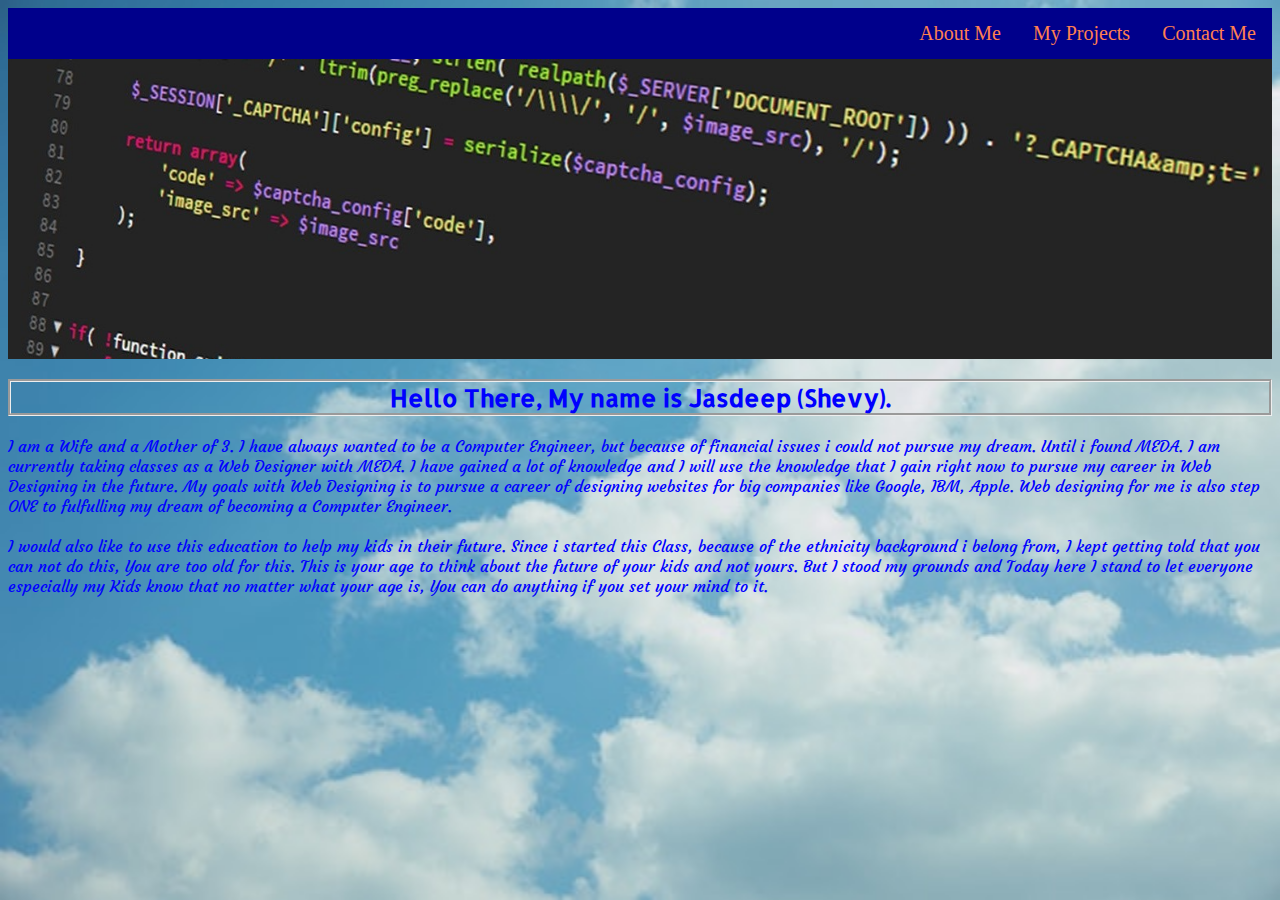
==== HomePage.html @ 62fd8c71 "Added portfolio files" ====
<!DOCTYPE html>
<html lang="en">
<head>
    <meta charset="UTF-8">
    <meta http-equiv="X-UA-Compatible" content="IE=edge">
    <meta name="viewport" content="width=, initial-scale=1.0">
    <title>About Me</title>

    <link rel="stylesheet" href="Projects.css">
    
    <style>
        @import url('https://fonts.googleapis.com/css2?family=Allerta&family=Berkshire+Swash&family=Courgette&family=Sail&family=Vast+Shadow&display=swap');
        </style>

</head>
<body>

    
    
    <div class= "topnav">
        <a href="Contacts.html">Contact Me</a>
        <a href="Projects.html">My Projects</a>
        <a class="active" href="HomePage.html">About Me</a>
        
    </div>

        <div style="background-image:url('codingpic.jpg');
        background-size: cover; height: 200PX; padding-top:100px;"></div>
    
    
        <h2 class="h2">Hello There, My name is  Jasdeep (Shevy).</h2>
            <p class="homepage"> I am a  Wife and a Mother of 3. I have always wanted to be a Computer Engineer, but because of financial issues i could not pursue my dream. Until i found MEDA. I am currently taking classes as a Web Designer with MEDA. I have gained a lot of knowledge and I will use the knowledge that I gain right now to pursue my career in Web Designing in the future. My goals with Web Designing is to pursue a career of designing websites for big companies like Google, IBM, Apple. Web designing for me is also step ONE to fulfulling my dream of becoming a Computer Engineer. <br><br>

                I would also like to use this education to help my kids in their future. Since i started this Class, because of the ethnicity background i belong from, I kept getting told that you can not do this, You are too old for this. This is your age to think about the future of your kids and not yours. But I stood my grounds and Today here I stand to let everyone especially my Kids know that no matter what your age is, You can do anything if you set your mind to it.  </p>

</body>
</html>
---- Projects.css ----
body{
  
  background-image: url('Clouds.jpg');
  background-repeat: no-repeat;
  background-attachment: fixed;
  background-size: 100% 100%;
}



.topnav{
   background-color:darkblue;
   overflow:hidden;
   text-align:right;
   
   
}


.topnav a{
    float: right;
    color:coral;
    text-align: center;
    padding: 14px 16px;
    text-decoration: none;
    font-size: 20px;
  }
  
  /* Change the color of links on hover */
  .topnav a:hover {
    background-color:bisque;
    color:brown;
  }
  
  /* Add a color to the active/current link */
  .topnav a.active {
    background-color:transparent ;
    color:coral;
  }

  .h2 {
    color:blue;
    border-style:groove;
    font-family: 'Allerta', sans-serif;
    text-align:center;
  }

  .homepage{
    color:blue;
    font-family: 'Courgette', cursive;
    
    
  }

  .title{
    color:blue;
    font-family: 'Allerta', sans-serif;
  }

  .submit{
    background-color: darkblue;
  border: none;
  color: white;
  padding: 20px;
  text-align: center;
  text-decoration: none;
  display: inline-block;
  font-size: 16px;
  margin: 4px 2px;
  cursor: pointer;
}
 
.heading{
  color:darkblue;
  text-align:center;
  text-decoration: underline;
}
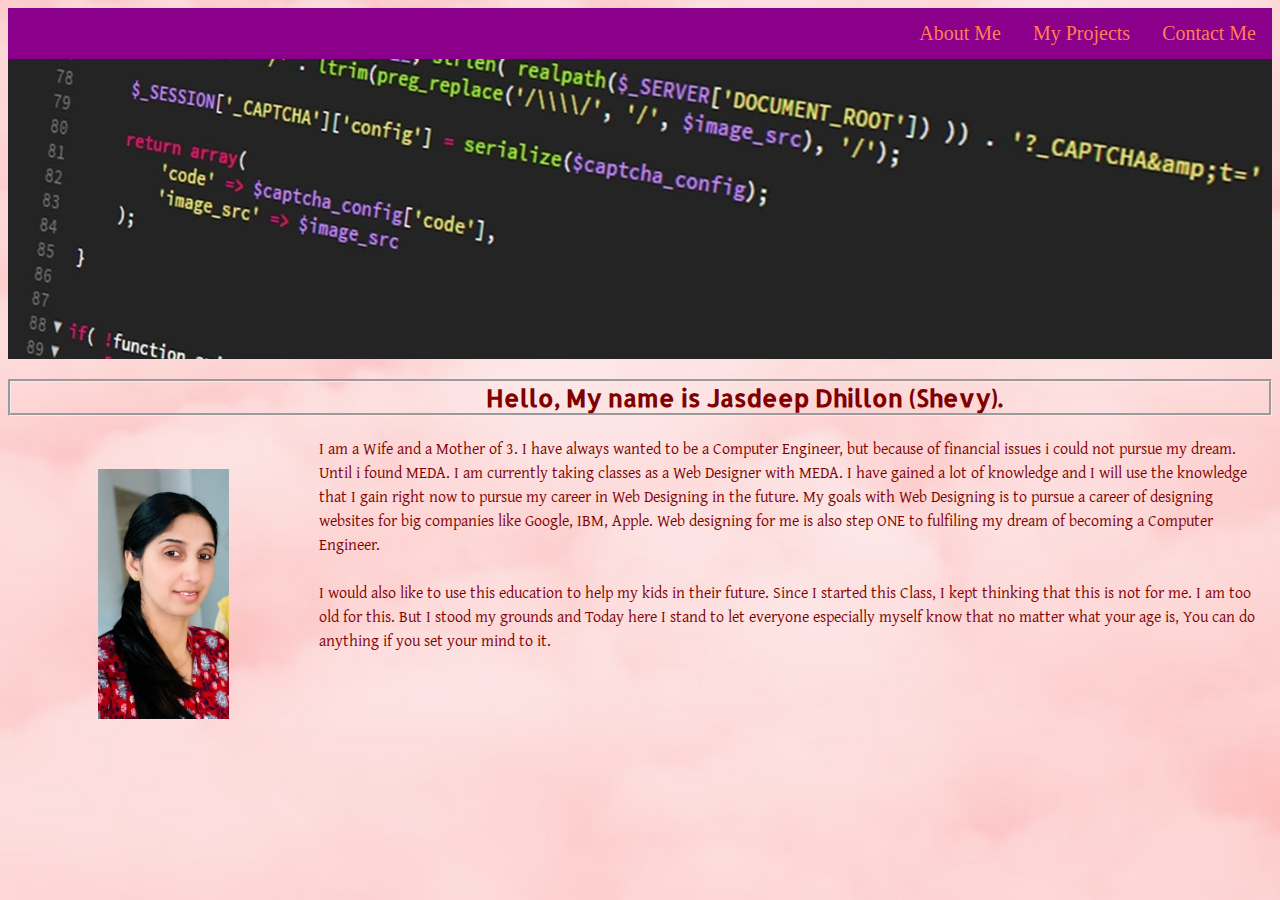
==== commit 2bc2b09d: "Added portfolio files" ====
--- a/HomePage.html
+++ b/HomePage.html
@@ -9,7 +9,7 @@
     <link rel="stylesheet" href="Projects.css">
     
     <style>
-        @import url('https://fonts.googleapis.com/css2?family=Allerta&family=Berkshire+Swash&family=Courgette&family=Sail&family=Vast+Shadow&display=swap');
+        @import url('https://fonts.googleapis.com/css2?family=Allerta&family=Berkshire+Swash&family=Courgette&family=Gentium+Plus&family=Merienda&family=News+Cycle&family=Ovo&family=Sail&family=Vast+Shadow&display=swap');
         </style>
 
 </head>
@@ -27,11 +27,13 @@
         <div style="background-image:url('codingpic.jpg');
         background-size: cover; height: 200PX; padding-top:100px;"></div>
     
+    <img class="image" src="jasdeep.jpg" alt="jasdeep">
     
-        <h2 class="h2">Hello There, My name is  Jasdeep (Shevy).</h2>
-            <p class="homepage"> I am a  Wife and a Mother of 3. I have always wanted to be a Computer Engineer, but because of financial issues i could not pursue my dream. Until i found MEDA. I am currently taking classes as a Web Designer with MEDA. I have gained a lot of knowledge and I will use the knowledge that I gain right now to pursue my career in Web Designing in the future. My goals with Web Designing is to pursue a career of designing websites for big companies like Google, IBM, Apple. Web designing for me is also step ONE to fulfulling my dream of becoming a Computer Engineer. <br><br>
+        <h2 class="h2">Hello, My name is  Jasdeep Dhillon (Shevy).</h2>
 
-                I would also like to use this education to help my kids in their future. Since i started this Class, because of the ethnicity background i belong from, I kept getting told that you can not do this, You are too old for this. This is your age to think about the future of your kids and not yours. But I stood my grounds and Today here I stand to let everyone especially my Kids know that no matter what your age is, You can do anything if you set your mind to it.  </p>
+            <p class="homepage"> I am a  Wife and a Mother of 3. I have always wanted to be a Computer Engineer, but because of financial issues i could not pursue my dream. Until i found MEDA. I am currently taking classes as a Web Designer with MEDA. I have gained a lot of knowledge and I will use the knowledge that I gain right now to pursue my career in Web Designing in the future. My goals with Web Designing is to pursue a career of designing websites for big companies like Google, IBM, Apple. Web designing for me is also step ONE to fulfiling my dream of becoming a Computer Engineer. <br><br>
+
+                I would also like to use this education to help my kids in their future. Since I started this Class, I kept thinking that this is not for me. I am too old for this. But I stood my grounds and Today here I stand to let everyone especially myself know that no matter what your age is, You can do anything if you set your mind to it.  </p>
 
 </body>
 </html>--- a/Projects.css
+++ b/Projects.css
@@ -1,7 +1,7 @@
 
 body{
   
-  background-image: url('Clouds.jpg');
+  background-image: url('pinkclouds.jpg');
   background-repeat: no-repeat;
   background-attachment: fixed;
   background-size: 100% 100%;
@@ -10,13 +10,21 @@
 
 
 .topnav{
-   background-color:darkblue;
+   background-color:darkmagenta;
    overflow:hidden;
    text-align:right;
    
    
 }
 
+.image{
+  height:100px; 
+  margin:10px 10px;
+  float: left;
+  padding: 80px;
+
+  
+}
 
 .topnav a{
     float: right;
@@ -39,16 +47,16 @@
     color:coral;
   }
 
-  .h2 {
-    color:blue;
+  .h2 {padding-right: 100px;
+    color:maroon;
     border-style:groove;
     font-family: 'Allerta', sans-serif;
     text-align:center;
   }
 
   .homepage{
-    color:blue;
-    font-family: 'Courgette', cursive;
+    color:maroon;
+    font-family: 'Gentium Plus', serif;
     
     
   }
@@ -59,7 +67,7 @@
   }
 
   .submit{
-    background-color: darkblue;
+    background-color: crimson;
   border: none;
   color: white;
   padding: 20px;
@@ -72,7 +80,13 @@
 }
  
 .heading{
-  color:darkblue;
+  color:crimson;
   text-align:center;
   text-decoration: underline;
-}+}
+
+.image{
+  height:250px; 
+  padding-top:100px;
+  }
+  